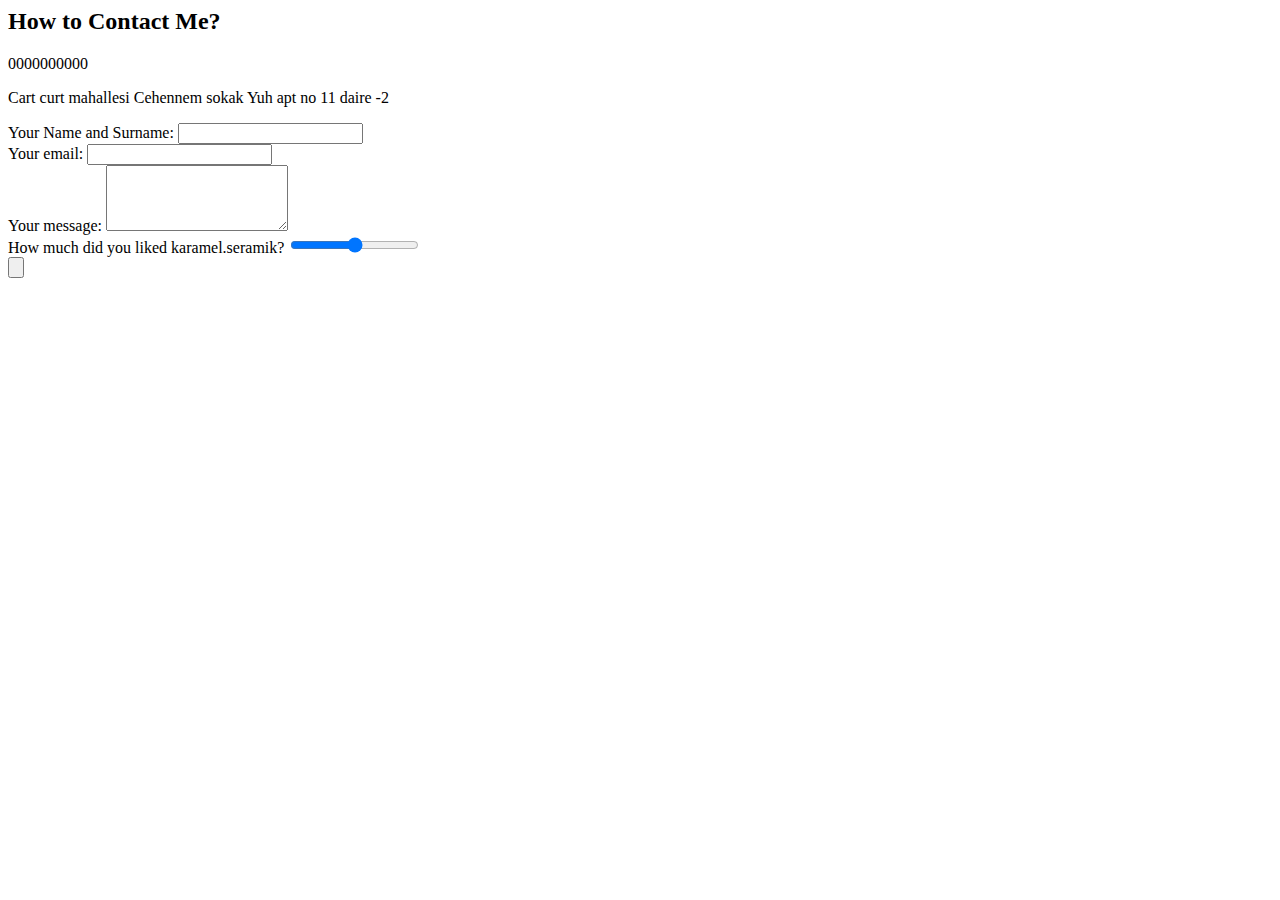
==== contacts.html @ 08f123c6 "Add files via upload" ====
<html>
    <head>
        <meta charset="utf-8">
         <title>
             How to Contact Me?
         </title>
         <link rel="stylesheet" href="css/styles.css">
    </head>
    <body>
        <h2> How to Contact Me?</h2>
        <p>0000000000</p>
        <p>Cart curt mahallesi Cehennem sokak Yuh apt no 11 daire -2</p>
    
        <form action="mailto:syavuz18@ku.edu.tr" method="post" enctype="text/plain">
            <label> Your Name and Surname:</label> 
            <input type="text" name="yourName" id=""> <br>
            <label > Your email:</label> 
            <input type="email" name="yourMail" id=""> <br>
            <label > Your message:</label> 
            <textarea name="yourMessage" id="" cols="20" rows="4"></textarea> <br>
            <label > How much did you liked karamel.seramik?</label> 
            <input type="range" name="Howmuch" id=""> <br>
            <input type="submit" value="">
        </form>
    </body>
</html>
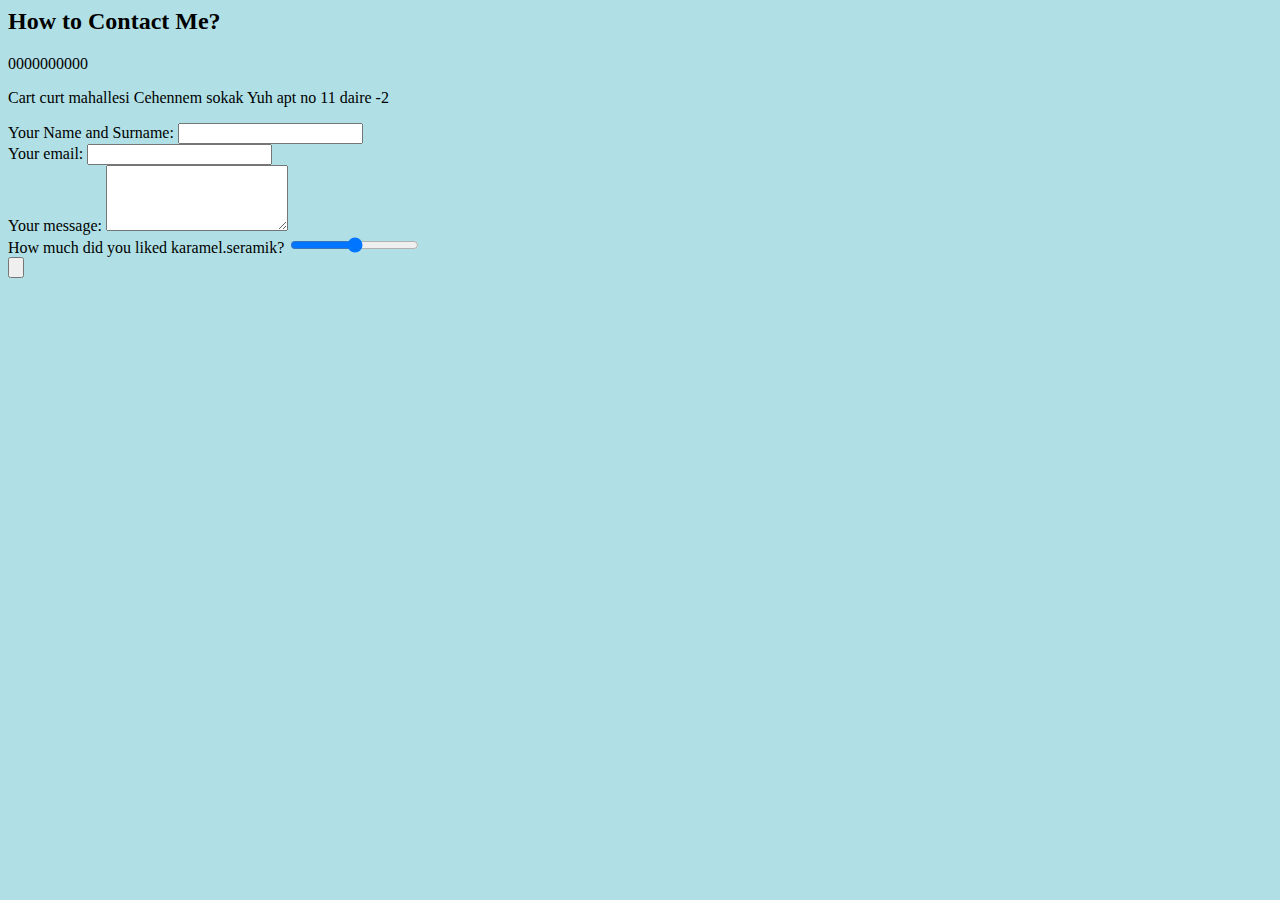
==== commit 6bcda94d: "Update contacts.html" ====
--- a/contacts.html
+++ b/contacts.html
@@ -4,7 +4,7 @@
          <title>
              How to Contact Me?
          </title>
-         <link rel="stylesheet" href="css/styles.css">
+         <link rel="stylesheet" href="styles.css">
     </head>
     <body>
         <h2> How to Contact Me?</h2>
@@ -23,4 +23,4 @@
             <input type="submit" value="">
         </form>
     </body>
-</html>+</html>
--- a/styles.css
+++ b/styles.css
@@ -0,0 +1,17 @@
+body{
+    background-color: powderblue;
+}
+hr{
+    border-style: none;
+    background-color: powderblue;
+    border-top-style: dotted;
+    border-color: grey;
+    border-width: 20px;
+    width: 30%;
+}
+h1{
+    color:cornflowerblue
+}
+h3{
+    color:ivory
+}